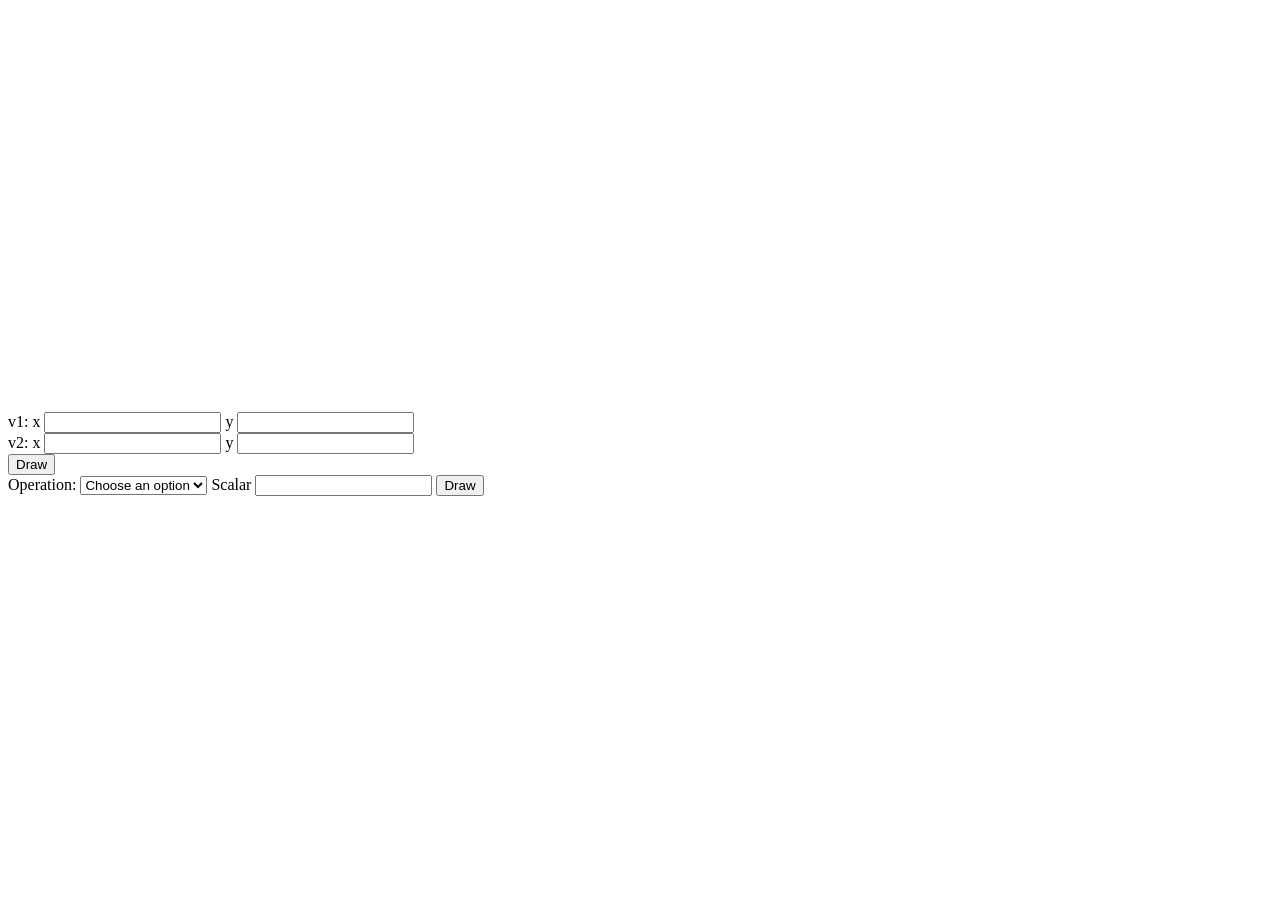
==== asgn0/asgn0.html @ 4f0676bc "add: asgn0" ====
<!DOCTYPE html> 
<html lang ="en">
    <head>
        <meta charset="utf-8" />
        <title>Draw a blue rectangle (canvas version)</title>
    </head>

    <body onload="main()">
        <canvas id="example" width="400" height="400">
            Please use a browser that supports "canvas"
        </canvas>
        <script src="lib/cuon-matrix-cse160.js"></script>
        <script src="asg0.js"></script>
        <div>
            v1: x <input type="number" id="x1">
            y <input type="number" id="y1">
        </div>
        <div>
            v2: x <input type="number" id="x2">
            y <input type="number" id="y2">
        </div>
        <button onclick="handleDrawEvent()">Draw</button>
        <div>
            Operation: 
            <select name="operations" id="operation-select">
                <option value=""> Choose an option</option>
                <option value="add"> Add</option>
                <option value="sub"> Subtract</option>
                <option value="mul"> Multiply</option>
                <option value="div"> Divide</option>
                <option value="mag"> Magnitude</option>
                <option value="norm"> Normalize</option>
                <option value="angle"> Angle Between</option>
                <option value="area"> Area</option>

            </select>
            Scalar <input type="number" id="scalar">
            <button onclick="handleDrawOperationEvent()">Draw</button>
        </div>
    </body>
</html>
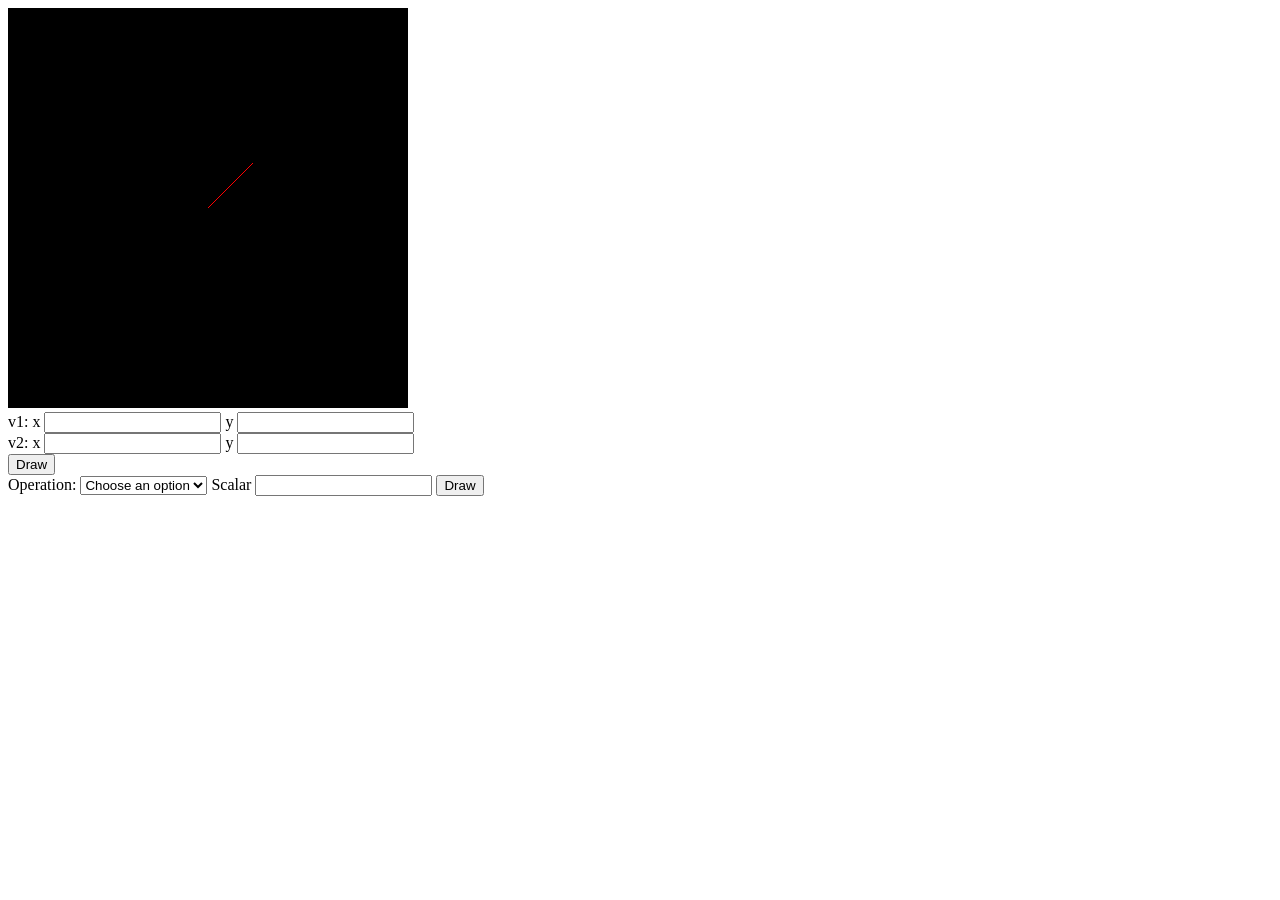
==== commit 81250bb3: "fix: canvas error" ====
--- a/asgn0/asgn0.html
+++ b/asgn0/asgn0.html
@@ -10,7 +10,7 @@
             Please use a browser that supports "canvas"
         </canvas>
         <script src="lib/cuon-matrix-cse160.js"></script>
-        <script src="asg0.js"></script>
+        <script src="asgn0.js"></script>
         <div>
             v1: x <input type="number" id="x1">
             y <input type="number" id="y1">
